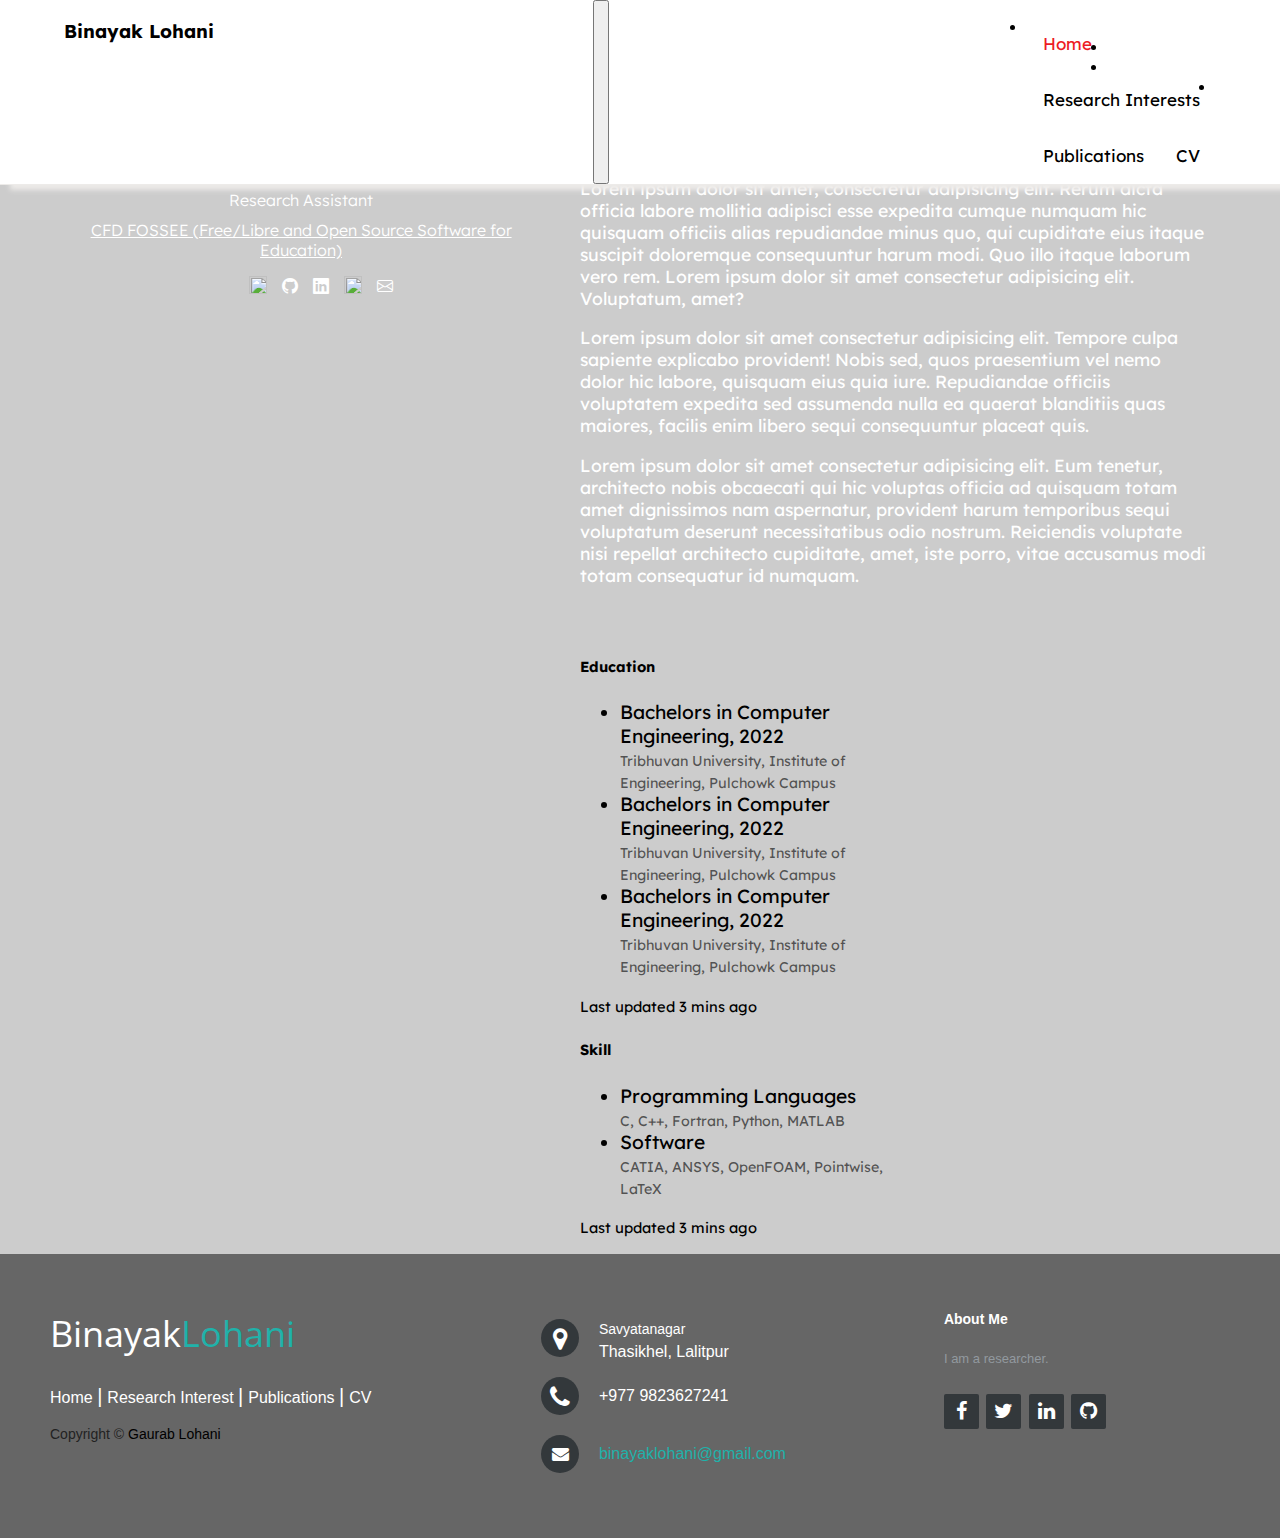
==== index.html @ 10dbcc56 "first commit" ====
<!DOCTYPE html>
<html lang='en,ne'>

<head>

    <meta charset="UTF-8">
    <meta http-equiv="X-UA-Compatible" content="IE=edge">
    <meta http-equiv="Content-Type" content="text/html;charset=UTF-8">
    <link rel="shortcut icon" href="/image/favicon.jpg" type="image/x-icon">
    <meta name="description" content="BinayakLohani">

    <link rel="stylesheet" href="https://cdnjs.cloudflare.com/ajax/libs/font-awesome/4.7.0/css/font-awesome.min.css">
    <title>Binayak Lohani</title>
    <link rel="stylesheet" href="/main.css">
    <link href="https://cdn.jsdelivr.net/npm/bootstrap@5.2.0-beta1/dist/css/bootstrap.min.css" rel="stylesheet"
        integrity="sha384-0evHe/X+R7YkIZDRvuzKMRqM+OrBnVFBL6DOitfPri4tjfHxaWutUpFmBp4vmVor" crossorigin="anonymous">
    <link rel="preconnect" href="https://fonts.googleapis.com">
    <link rel="preconnect" href="https://fonts.gstatic.com" crossorigin>
    <link rel="stylesheet" href="https://cdn.jsdelivr.net/npm/bootstrap-icons@1.10.5/font/bootstrap-icons.css">
    <link href="https://fonts.googleapis.com/css2?family=Lexend+Deca:wght@400;600&display=swap" rel="stylesheet">
    <!-- JavaScript Bundle with Popper -->
    <link href="https://cdn.jsdelivr.net/npm/bootstrap@5.2.3/dist/css/bootstrap.min.css" rel="stylesheet"
        integrity="sha384-rbsA2VBKQhggwzxH7pPCaAqO46MgnOM80zW1RWuH61DGLwZJEdK2Kadq2F9CUG65" crossorigin="anonymous">
    <script src="https://code.jquery.com/jquery-3.2.1.slim.min.js"
        integrity="sha384-KJ3o2DKtIkvYIK3UENzmM7KCkRr/rE9/Qpg6aAZGJwFDMVNA/GpGFF93hXpG5KkN"
        crossorigin="anonymous"></script>
    <script src="https://cdn.jsdelivr.net/npm/popper.js@1.12.9/dist/umd/popper.min.js"
        integrity="sha384-ApNbgh9B+Y1QKtv3Rn7W3mgPxhU9K/ScQsAP7hUibX39j7fakFPskvXusvfa0b4Q"
        crossorigin="anonymous"></script>
    <script src="https://cdn.jsdelivr.net/npm/bootstrap@4.0.0/dist/js/bootstrap.min.js"
        integrity="sha384-JZR6Spejh4U02d8jOt6vLEHfe/JQGiRRSQQxSfFWpi1MquVdAyjUar5+76PVCmYl"
        crossorigin="anonymous"></script>
</head>

<body>


    <div class="topnav" id="myTopnav">
        <nav class="navbar navbar-expand-lg">
            <h3>Binayak Lohani</h3>
            <button class="navbar-toggler" type="button" data-toggle="collapse" data-target="#navbarNav"
                aria-controls="navbarNav" aria-expanded="false" aria-label="Toggle navigation">
                <span class="navbar-toggler-icon"></span>
            </button>
            <div class="collapse navbar-collapse" id="navbarNav">
                <ul class="navbar-nav">
                    <li class="nav-item px-lg-3 active">
                        <a class="nav-link" href="/index.html" style="color: #ED1C24">Home<span
                                class="sr-only">(current)</span></a>
                    </li>
                    <li class="nav-item px-lg-3">
                        <a class="nav-link" href="/research-interest.html">Research Interests</a>
                    </li>
                    <li class="nav-item px-lg-3">
                        <a class="nav-link" href="/publication.html">Publications</a>
                    </li>
                    <!-- <li class="nav-item px-lg-3">
                        <a class="nav-link" href="#contact-us">Projects</a>
                    </li> -->
                    <li class="nav-item px-lg-3">
                        <a class="nav-link" href="/cv/binayak_cv.pdf">CV</a>
                    </li>

                </ul>
            </div>
        </nav>
    </div>


    <section class="home">
        <div class="home-section">
            <!-- <div class="container"> -->
            <div class="row-contain">
                <div class="home-first">
                    <div class="profile-main">
                        <div class="profile">
                            <div class="img">
                                <img src="/image/274263192_321203773375102_4753643977988804698_n.png" alt="">
                            </div>

                            <h2 style="color: #fff;">Binayak Lohani</h2>
                            <h3 style="color: #fff;">Research Assistant</h3>
                            <h3><a class="anchor" href="https://cfd.fossee.in/home"><span>CFD FOSSEE (Free/Libre and
                                        Open Source
                                        Software for Education)
                                    </span></a></h3>


                            <div class="network">
                                <ul style="display: flex;justify-content: center;gap: 15px;">
                                    <a href="https://www.researchgate.net/profile/Binayak_Lohani2" target="_blank">
                                        <img src="/image/images.jpeg" alt="" style="width: 18px;height: 18px;"></a>
                                    <a href="https://github.com/binayakl" target="_blank">
                                        <li class="network-profile"> <i class="bi bi-github" style="color: #fff;"></i>
                                        </li>
                                    </a>
                                    <a href="https://www.linkedin.com/in/binayak-lohani-b1101816b/" target="_blank">
                                        <li class="network-profile"><i class="bi bi-linkedin" style="color: #fff;"></i>
                                        </li>
                                    </a>
                                    <a href="https://scholar.google.com/citations?user=_aQ5SSoAAAAJ&hl=en"
                                        target="_blank">
                                        <li class="network-profile"><img src="/image/images.png" alt=""
                                                style="width: 18px;height: 18px;"></li>
                                    </a>
                                    <a href="mailto:binayaklohani@gmail.com">
                                        <li class="network-profile"><i class="bi bi-envelope" style="color: #fff;"></i>
                                        </li>
                                    </a>
                                </ul>
                            </div>
                        </div>
                    </div>
                </div>

                <div class="home-second">

                    <h2 style="color: #fff;">Biography</h2>
                    <p style="color: #fff;"> Lorem ipsum dolor sit amet, consectetur adipisicing elit. Rerum dicta
                        officia labore mollitia
                        adipisci esse expedita cumque numquam hic quisquam officiis alias repudiandae minus quo, qui
                        cupiditate eius itaque suscipit doloremque consequuntur harum modi. Quo illo itaque laborum vero
                        rem. Lorem ipsum dolor sit amet consectetur adipisicing elit. Voluptatum, amet?</p>
                    <p style="color: #fff;">Lorem ipsum dolor sit amet consectetur adipisicing elit. Tempore culpa
                        sapiente explicabo
                        provident!
                        Nobis sed, quos praesentium vel nemo dolor hic labore, quisquam eius quia iure. Repudiandae
                        officiis
                        voluptatem expedita sed assumenda nulla ea quaerat blanditiis quas maiores, facilis enim libero
                        sequi consequuntur placeat quis.</p>
                    <p style="color: #fff;">Lorem ipsum dolor sit amet consectetur adipisicing elit. Eum tenetur,
                        architecto nobis obcaecati
                        qui
                        hic voluptas officia ad quisquam totam amet dignissimos nam aspernatur, provident harum
                        temporibus
                        sequi voluptatum deserunt necessitatibus odio nostrum. Reiciendis voluptate nisi repellat
                        architecto
                        cupiditate, amet, iste porro, vitae accusamus modi totam consequatur id numquam.</p>
                    <div class="row row-cols-1 row-cols-md-3 g-4"
                        style="justify-content: center;padding-top: 29px;padding-bottom: 17px;">
                        <div class="col">
                            <div class="card h-100">
                                <div class="card-body">
                                    <h5 class="card-title">Education</h5>
                                    <ul>
                                        <li style="font-size: 1.2rem;">Bachelors in Computer Engineering, 2022</li>
                                        <span style="font-size: .89rem;color: rgba(0,0,0,.6);">Tribhuvan University,
                                            Institute of Engineering, Pulchowk Campus</span>
                                        <li style="font-size: 1.2rem;">Bachelors in Computer Engineering, 2022</li>
                                        <span style="font-size: .89rem;color: rgba(0,0,0,.6);">Tribhuvan University,
                                            Institute of Engineering, Pulchowk Campus</span>
                                        <li style="font-size: 1.2rem;">Bachelors in Computer Engineering, 2022</li>
                                        <span style="font-size: .89rem;color: rgba(0,0,0,.6);">Tribhuvan University,
                                            Institute of Engineering, Pulchowk Campus</span>
                                    </ul>
                                </div>
                                <div class="card-footer">
                                    <small class="text-body-secondary">Last updated 3 mins ago</small>
                                </div>
                            </div>
                        </div>
                        <!-- <div class="col">
                            <div class="card h-100">
                                <div class="card-body">
                                    <h5 class="card-title">Interests</h5>
                                    <ul>
                                        <li></li>
                                        <li></li>
                                        <li></li>
                                        <li></li>
                                    </ul>
                                </div>
                                <div class="card-footer">
                                    <small class="text-body-secondary">Last updated 3 mins ago</small>
                                </div>
                            </div>
                        </div> -->
                        <div class="col">
                            <div class="card h-100">
                                <div class="card-body">
                                    <h5 class="card-title">Skill</h5>
                                    <ul>
                                        <li style="font-size: 1.2rem;">Programming
                                            Languages
                                        </li>
                                        <span style="font-size: .89rem;color: rgba(0,0,0,.6);">C, C++, Fortran, Python,
                                            MATLAB</span>
                                        <li style="font-size: 1.2rem;">Software</li>
                                        <span style="font-size: .89rem;color: rgba(0,0,0,.6);">CATIA, ANSYS, OpenFOAM,
                                            Pointwise, LaTeX</span>
                                    </ul>
                                </div>
                                <div class="card-footer">
                                    <small class="text-body-secondary">Last updated 3 mins ago</small>
                                </div>
                            </div>
                        </div>
                    </div>
                </div>



            </div>






    </section>







    <footer class="footer-distributed">

        <div class="footer-left">

            <h3>Binayak<span>Lohani</span></h3>

            <p class="footer-links">
                <a href="/index.html" class="link-1">Home</a>

                <a href="/research-interest.html">Research Interest</a>

                <a href="/publication.html">Publications</a>

                <a href="/cv/binayak_cv.pdf">CV</a>


            </p>

            <p class="footer-company-name">Copyright &copy; <a href="https://gaurablohani.info.np/"
                    style="color: black;text-decoration: none;">Gaurab Lohani</a></p>
        </div>

        <div class="footer-center">

            <div>
                <i class="fa fa-map-marker"></i>
                <p><span>Savyatanagar</span> Thasikhel, Lalitpur</p>
            </div>

            <div>
                <i class="fa fa-phone"></i>
                <p>+977 9823627241</p>
            </div>

            <div>
                <i class="fa fa-envelope"></i>
                <p><a href="mailto:binayaklohani@gmail.com">binayaklohani@gmail.com</a></p>
            </div>

        </div>

        <div class="footer-right">

            <p class="footer-company-about">
                <span>About Me</span>
                I am a researcher.
            </p>

            <div class="footer-icons">

                <a href="https://www.facebook.com/gaurablohani10" target="_blank"><i class="fa fa-facebook"></i></a>
                <a href="https://twitter.com/LohaniBinayak" target="_blank"><i class="fa fa-twitter"></i></a>
                <a href="https://www.linkedin.com/in/binayak-lohani-b1101816b/" target="_blank"><i
                        class="fa fa-linkedin"></i></a>
                <a href="https://github.com/binayakl" target="_blank"><i class="fa fa-github"></i></a>

            </div>

        </div>

    </footer>








    <script>
        var video = document.getElementById("myVideo");
        var btn = document.getElementById("myBtn");

        function myFunction() {
            if (video.paused) {
                video.play();
                btn.innerHTML = "Pause";
            } else {
                video.pause();
                btn.innerHTML = "Play";
            }
        }
    </script>
    <script src="/script.js"></script>
    <script src="https://cdn.jsdelivr.net/npm/typed.js@2.0.12"></script>
</body>

</html>
---- main.css ----
@import url(https://fonts.googleapis.com/css?family=Open+Sans:400,500,300,700);

body {
    margin: 0;
    font-family: 'Lexend Deca', sans-serif;
    font-size: 1rem;
    line-height: inherit;
    color: inherit;
}

/* Chrome, Safari, Edge, Opera */
input::-webkit-outer-spin-button,
input::-webkit-inner-spin-button {
    -webkit-appearance: none;
    margin: 0;
}

/* Firefox */
input[type=number] {
    -moz-appearance: textfield;
}

.topnav {
    width: 100%;
    position: fixed;
    overflow: hidden;
    background-color: #fff;
    border-bottom: 1px solid #EDEBE9;
    display: flex;
    justify-content: center;
    align-items: center;
    z-index: 100;
    box-shadow: 10px 5px 5px #EDEBE9;
}

.gaurab-logo {
    height: 80px !important;
    width: 102px !important;
    border-radius: 58%;
    justify-content: center;
    align-items: center;
    display: flex;
}

.topnav a:active {
    font-weight: 600;
    color: #ED1C24;
}

.navbar {
    display: flex;
    width: 90%;
    justify-content: space-between;
    background-color: #fff;
}

.navbar a {
    font-weight: 400;
    font-size: 16px;
    line-height: 28px;
    color: #28343A;
}

.navbar-expand-lg .navbar-collapse {
    justify-content: end;
}

.link-icon,
.link-name {
    color: #000;
}

.link-icon svg {
    width: 20px;
    height: 20px
}


.link {
    display: flex;
    flex-direction: row;
    align-items: center;
    padding: 0px;
    gap: 24px;
}

.link a {
    font-size: 16px;
    font-weight: 400;
    line-height: 28px;
    display: flex;
    gap: 4px;
}


.topnav a {
    float: left;
    /* display: block; */
    color: #000;
    text-align: center;
    padding: 14px 16px;
    text-decoration: none;
    font-size: 17px;
    display: flex;
    gap: 10px;
}

.topnav a:hover {
    /* background-color: #ddd; */
    color: #ED1C24;
}

.topnav .icon {
    display: none;
}

.store-button {
    display: flex;
    flex-direction: row;
    gap: 10px;
}

.store-link {
    padding: 0px !important;
}

.navbar-nav .border {
    justify-content: center;
    align-items: center;
    display: flex;
    width: 40px;
    height: 40px;
    background: #000;
    border-radius: 8px;
    padding: 8px;
}

.navbar-nav .store-icon {
    gap: 8px;
    display: flex;
    align-items: center;
}


/* bodd-start */
.img img {
    height: 435px;
}

.anchor {
    color: #fff;
}

.anchor:hover {
    color: rgb(56, 5, 5);
}

.profile h3 {
    font-size: 1rem;
    font-weight: 300;
    color: rgba(0, 0, 0, .54);
    margin: 0 0 10px;
}

.home {
    padding-top: 100px;
    background: rgba(0, 0, 0, 0.2);
    background-image: url('/image/ezgif.com-video-to-gif.gif');
    background-repeat: no-repeat;
    background-size: cover;
    background-blend-mode: darken;
}

.network-profile {
    display: inline;
}

.row-contain {
    display: flex;
    justify-content: center;
    flex-wrap: wrap;
    /* align-items: center; */
}

.profile {
    text-align: center;
}

.home-second {
    width: 49%;
    font-size: 1.1rem;
}

.home-first {
    display: flex;
    /* width: 20%; */
    flex-direction: column;
}

.network {
    text-align: center;
}

.profile-main {
    display: flex;
    width: 90%;
    justify-content: center;
}

ul.ul-edu li .description p.institution {
    font-size: .75rem;
    color: rgba(0, 0, 0, .6);
}

.description {
    line-height: 5px;
}

.mission {
    margin-top: 58px;
    background: #fdfbe4;
    height: 30vh;
    justify-content: center;
    display: flex;
    flex-direction: column;
    text-align: center;
    align-items: center;
    font-size: 27px;
    gap: 27px;
}

.mission-h {
    width: 50%;
}

.col {
    width: 50% !important;
}

.card-title {
    font-weight: bold !important;
}

.section {
    padding-bottom: 60px;
}

/* body-end */


/* publication */
.publications {
    padding-top: 90px;
}

.author {
    font-weight: bold;
}

.publication-all {
    display: flex;
    justify-content: center;
    /* flex-wrap: wrap; */
}

.publication-post {
    display: flex;
    flex-direction: column;
    gap: 41px;
}


.publication-heading {
    width: 46%;
}

.publication-heading h2 {
    font-size: 2.8rem;
    color: #a0a0a0;
}



.sub-post-pub {
    display: flex;
    flex-direction: column;
    gap: 16px;
}

/* publication */

/* research-interest */
.research-interest {
    padding-top: 95px;
}

.research-whole {
    display: flex;
    flex-wrap: wrap;
    gap: 90px;
    justify-content: center;
    align-items: center;
}

.research-img img {
    height: 280px;
}


.interest-content {
    width: 50%;
    text-align: justify;
}

/* research-interest */








/* footer-start */
.footer-distributed {
    background: #666;
    box-shadow: 0 1px 1px 0 rgba(0, 0, 0, 0.12);
    box-sizing: border-box;
    width: 100%;
    text-align: left;
    font: bold 16px sans-serif;
    padding: 55px 50px;
}

.footer-distributed .footer-left,
.footer-distributed .footer-center,
.footer-distributed .footer-right {
    display: inline-block;
    vertical-align: top;
}

/* Footer left */

.footer-distributed .footer-left {
    width: 40%;
}



.footer-distributed h3 {
    color: #ffffff;
    font: normal 36px 'Open Sans', cursive;
    margin: 0;
}

.footer-distributed h3 span {
    color: lightseagreen;
}

/* Footer links */

.footer-distributed .footer-links {
    color: #ffffff;
    margin: 20px 0 12px;
    padding: 0;
}

.footer-distributed .footer-links a {
    display: inline-block;
    line-height: 1.8;
    font-weight: 400;
    text-decoration: none;
    color: inherit;
}

.footer-distributed .footer-company-name {
    color: #222;
    font-size: 14px;
    font-weight: normal;
    margin: 0;
}

/* Footer Center */

.footer-distributed .footer-center {
    width: 35%;
}

.footer-distributed .footer-center i {
    background-color: #33383b;
    color: #ffffff;
    font-size: 25px;
    width: 38px;
    height: 38px;
    border-radius: 50%;
    text-align: center;
    line-height: 42px;
    margin: 10px 15px;
    vertical-align: middle;
}

.footer-distributed .footer-center i.fa-envelope {
    font-size: 17px;
    line-height: 38px;
}

.footer-distributed .footer-center p {
    display: inline-block;
    color: #ffffff;
    font-weight: 400;
    vertical-align: middle;
    margin: 0;
}

.footer-distributed .footer-center p span {
    display: block;
    font-weight: normal;
    font-size: 14px;
    line-height: 2;
}

.footer-distributed .footer-center p a {
    color: lightseagreen;
    text-decoration: none;
    ;
}

.footer-distributed .footer-links a:before {
    content: "|";
    font-weight: 300;
    font-size: 20px;
    left: 0;
    color: #fff;
    display: inline-block;
    padding-right: 5px;
}

.footer-distributed .footer-links .link-1:before {
    content: none;
}

/* Footer Right */

.footer-distributed .footer-right {
    width: 20%;
}

.footer-distributed .footer-company-about {
    line-height: 20px;
    color: #92999f;
    font-size: 13px;
    font-weight: normal;
    margin: 0;
}

.footer-distributed .footer-company-about span {
    display: block;
    color: #ffffff;
    font-size: 14px;
    font-weight: bold;
    margin-bottom: 20px;
}

.footer-distributed .footer-icons {
    margin-top: 25px;
}

.footer-distributed .footer-icons a {
    display: inline-block;
    width: 35px;
    height: 35px;
    cursor: pointer;
    background-color: #33383b;
    border-radius: 2px;

    font-size: 20px;
    color: #ffffff;
    text-align: center;
    line-height: 35px;

    margin-right: 3px;
    margin-bottom: 5px;
}


@media (max-width: 880px) {

    .footer-distributed {
        font: bold 14px sans-serif;
    }

    .footer-distributed .footer-left,
    .footer-distributed .footer-center,
    .footer-distributed .footer-right {
        display: block;
        width: 100%;
        margin-bottom: 40px;
        text-align: center;
    }

    .footer-distributed .footer-center i {
        margin-left: 0;
    }

}


/* footer-end */



/* media-quries */

@media screen and (max-width:1042px) {
    .home-second {
        width: 90%;
    }

    .home {
        padding-top: 90px;
    }

    .home-first {
        width: 90%;
    }

    .mission-h {
        width: 90%;
    }

    .mission {
        height: fit-content;
    }

    .col {
        width: 90% !important;
    }

    .publication-heading {
        width: 100%;

    }

    .publication-all {
        gap: 15px;
    }

    .publication-heading h2 {
        font-size: 1.8em;
    }

    .publications .container {
        width: 95%;
    }

    .research-whole {
        gap: 38px;
        justify-content: center;
    }

    .interest-content {
        width: 90%;
    }
}


@media screen and (max-width:430px) {

    .publication-all {
        flex-wrap: wrap;
    }

}

@media screen and (max-width:800px) {
    .research-img img {
        max-height: 160px;
    }
}
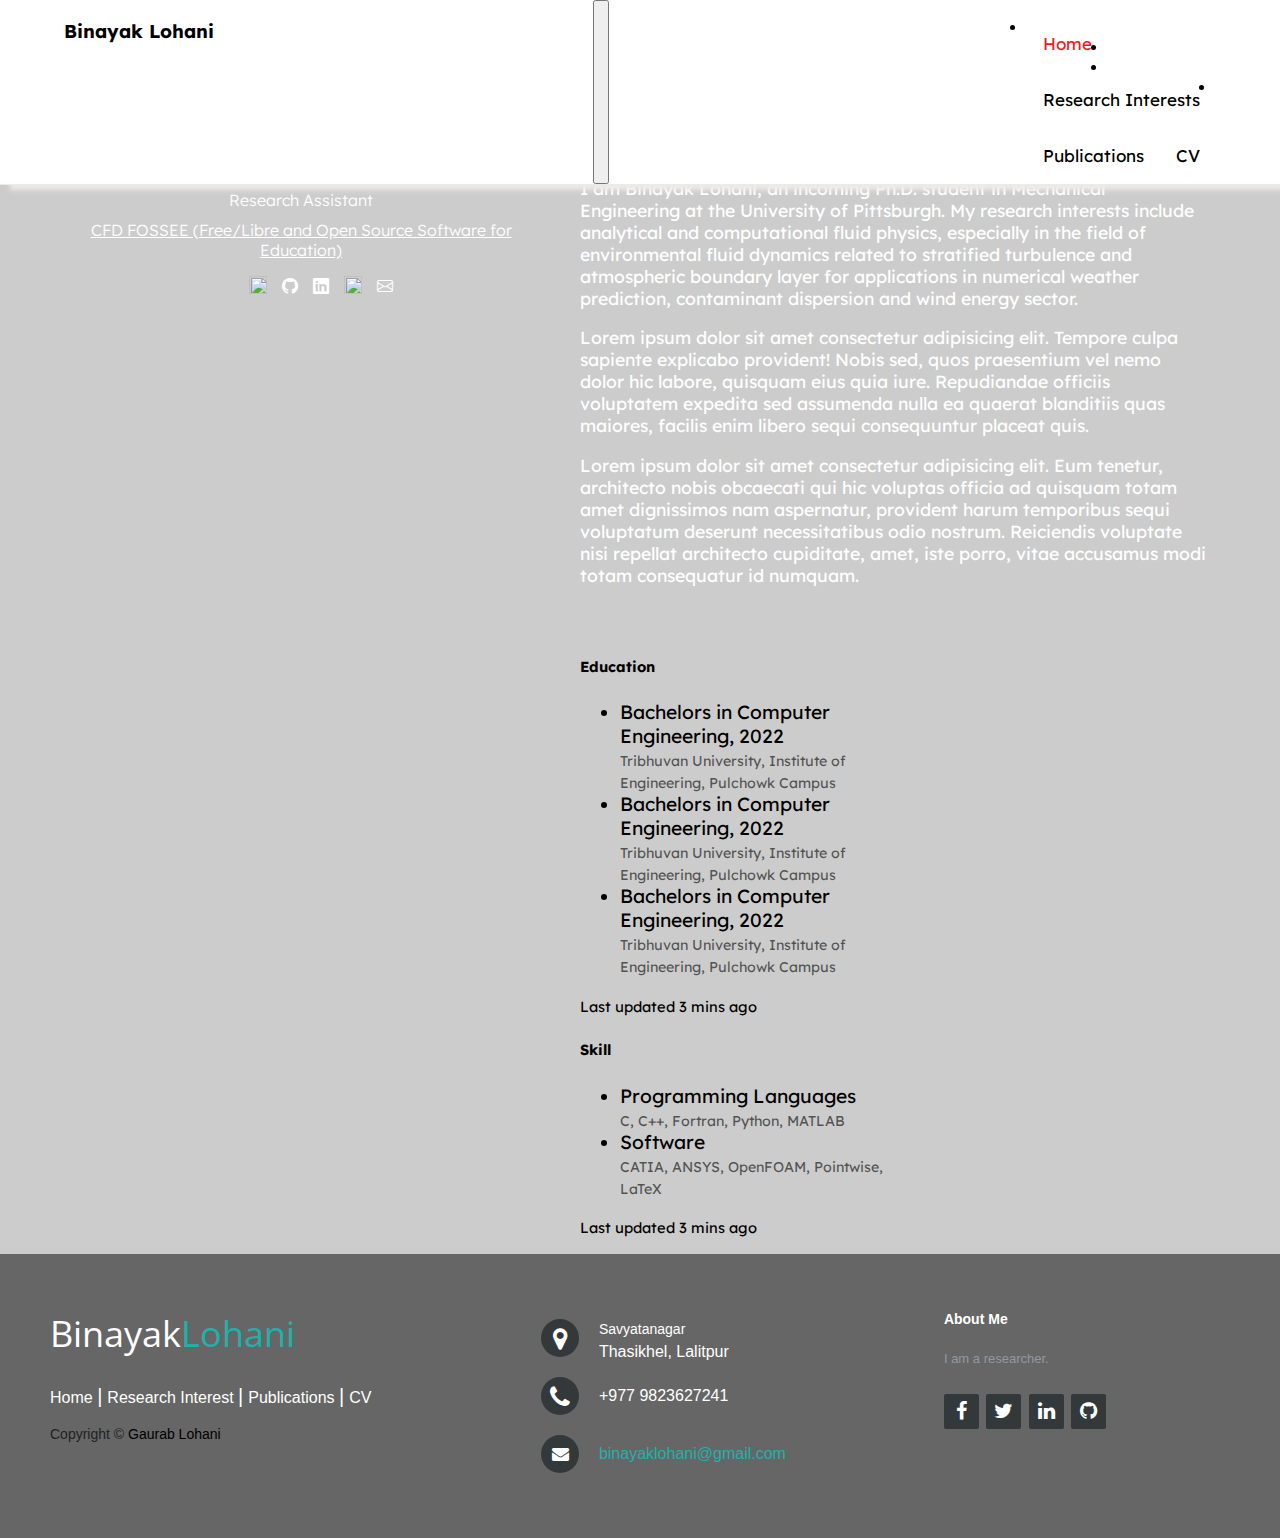
==== commit 671f7868: "Update index.html" ====
--- a/index.html
+++ b/index.html
@@ -1,11 +1,14 @@
 <!DOCTYPE html>
-<html lang='en,ne'>
+<html>
 
 <head>
-
     <meta charset="UTF-8">
     <meta http-equiv="X-UA-Compatible" content="IE=edge">
-    <meta http-equiv="Content-Type" content="text/html;charset=UTF-8">
+
+    <meta name="viewport" content="width=device-width, initial-scale=1.0">
+
+    
+    <meta name="description" 
     <link rel="shortcut icon" href="/image/favicon.jpg" type="image/x-icon">
     <meta name="description" content="BinayakLohani">
 
@@ -116,11 +119,11 @@
                 <div class="home-second">
 
                     <h2 style="color: #fff;">Biography</h2>
-                    <p style="color: #fff;"> Lorem ipsum dolor sit amet, consectetur adipisicing elit. Rerum dicta
-                        officia labore mollitia
-                        adipisci esse expedita cumque numquam hic quisquam officiis alias repudiandae minus quo, qui
-                        cupiditate eius itaque suscipit doloremque consequuntur harum modi. Quo illo itaque laborum vero
-                        rem. Lorem ipsum dolor sit amet consectetur adipisicing elit. Voluptatum, amet?</p>
+                    <p style="color: #fff;"> I am Binayak Lohani, an incoming Ph.D. student in Mechanical Engineering at the University of Pittsburgh.
+                    My research interests include analytical and computational fluid physics, especially in the field of environmental fluid dynamics 
+                        related to stratified turbulence and atmospheric boundary layer for applications in numerical weather prediction, contaminant dispersion and 
+                        wind energy sector. 
+                    </p>
                     <p style="color: #fff;">Lorem ipsum dolor sit amet consectetur adipisicing elit. Tempore culpa
                         sapiente explicabo
                         provident!
@@ -302,4 +305,4 @@
     <script src="https://cdn.jsdelivr.net/npm/typed.js@2.0.12"></script>
 </body>
 
-</html>+</html>
--- a/main.css
+++ b/main.css
@@ -165,7 +165,7 @@
 .home {
     padding-top: 100px;
     background: rgba(0, 0, 0, 0.2);
-    background-image: url('/image/ezgif.com-video-to-gif.gif');
+    background-image: url('/image//362085445_1468434297251337_8229285429753003260_n.gif');
     background-repeat: no-repeat;
     background-size: cover;
     background-blend-mode: darken;
@@ -576,4 +576,4 @@
     .research-img img {
         max-height: 160px;
     }
-}+}
